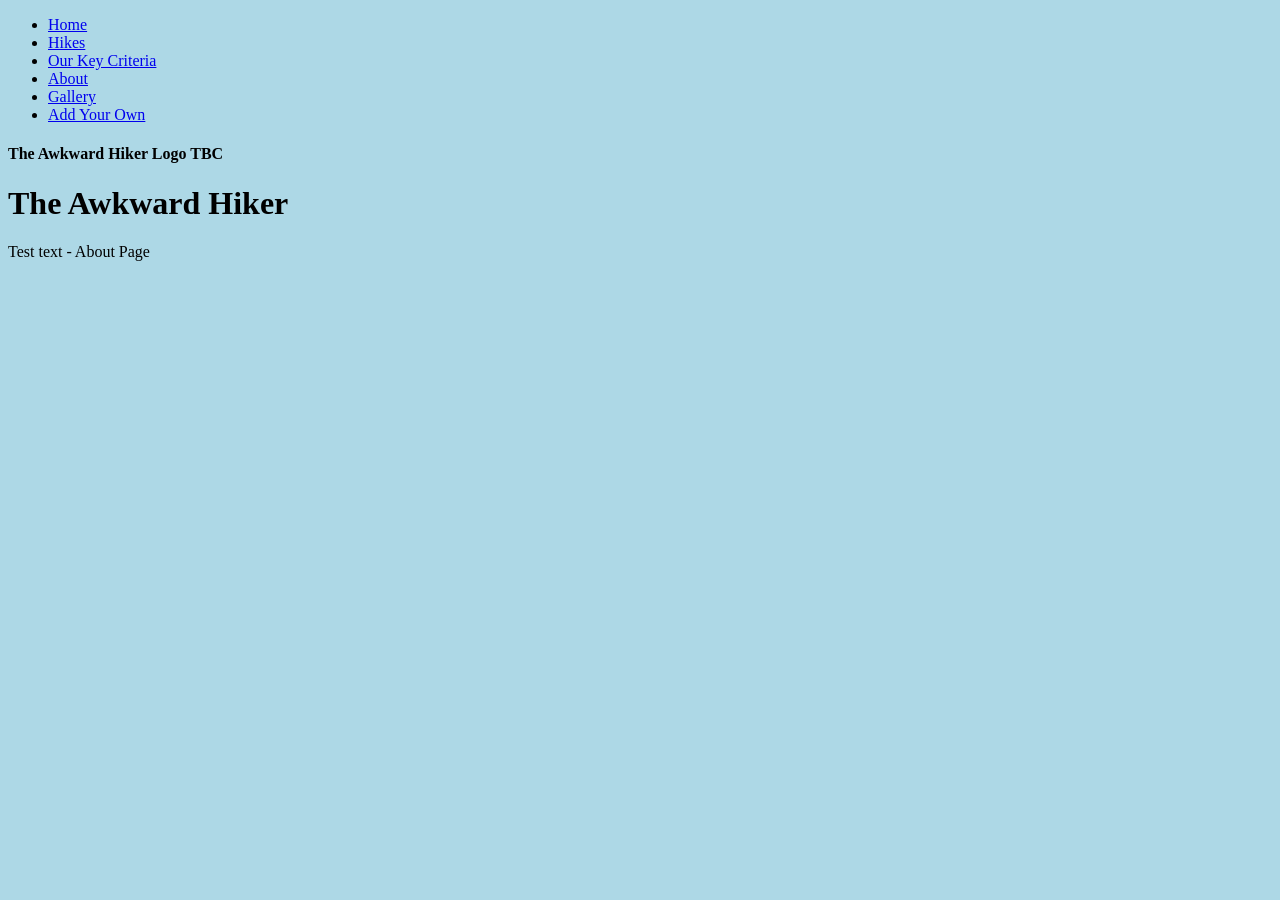
==== sub-pages/about.html @ 09e2e9f4 "Sub pages added in; Gallery, Add-Your-Own, About, Hikes, Our-Key-Criteria" ====
<!DOCTYPE html>
<html lang="en">
<head>
    <meta charset="UTF-8">
    <meta name="viewport" content="width=device-width, initial-scale=1.0">
    <title>The Awkward Hiker About</title>
    <link rel="stylesheet" href="../style.css">
</head>
<body>
        <div class="header links">
        <ul>
            <li>
                <a href="../index.html" rel="norefferer">Home</a>
            </li>
            <li>
                <a href="./hikes.html" rel="norefferer">Hikes</a>
            </li>
            <li>
                <a href="./our-key-criteria.html" rel="norefferer">Our Key Criteria</a>
            </li>
            <li>
                <a href="./about.html" rel="norefferer">About</a>
            </li>
            <li>
                <a href="./gallery.html" rel="norefferer">Gallery</a>
            </li>
            <li>
                <a href="./add-your-own.html" rel="norefferer">Add Your Own</a>
            </li>
        </ul>
        <h4>The Awkward Hiker Logo TBC</h4>
    </div>
    <div class="title banner">
        <h1>The Awkward Hiker</h1>
    </div>
    <p>Test text - About Page</p>
    
</body>
</html>
---- style.css ----
body {background-color: lightblue;}
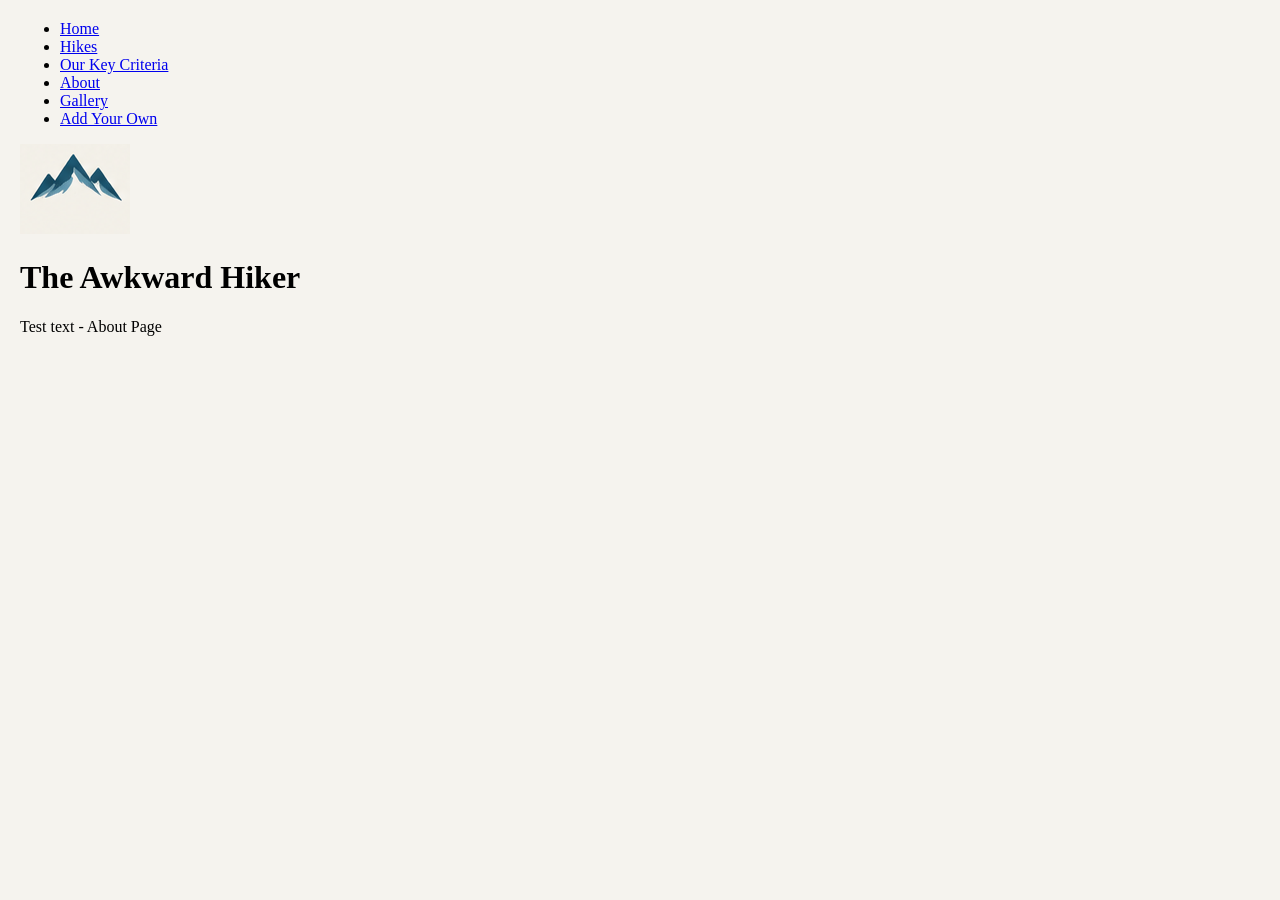
==== commit 2ec3ed7f: "Build out of key criteria page and added holder logo" ====
--- a/sub-pages/about.html
+++ b/sub-pages/about.html
@@ -28,7 +28,7 @@
                 <a href="./add-your-own.html" rel="norefferer">Add Your Own</a>
             </li>
         </ul>
-        <h4>The Awkward Hiker Logo TBC</h4>
+        <img src="./images/hiking_mountain_logo.png">
     </div>
     <div class="title banner">
         <h1>The Awkward Hiker</h1>
--- a/style.css
+++ b/style.css
@@ -1 +1,4 @@
-body {background-color: lightblue;}+body {
+    background-color: #f5f3ee;
+    margin: 20px;
+}
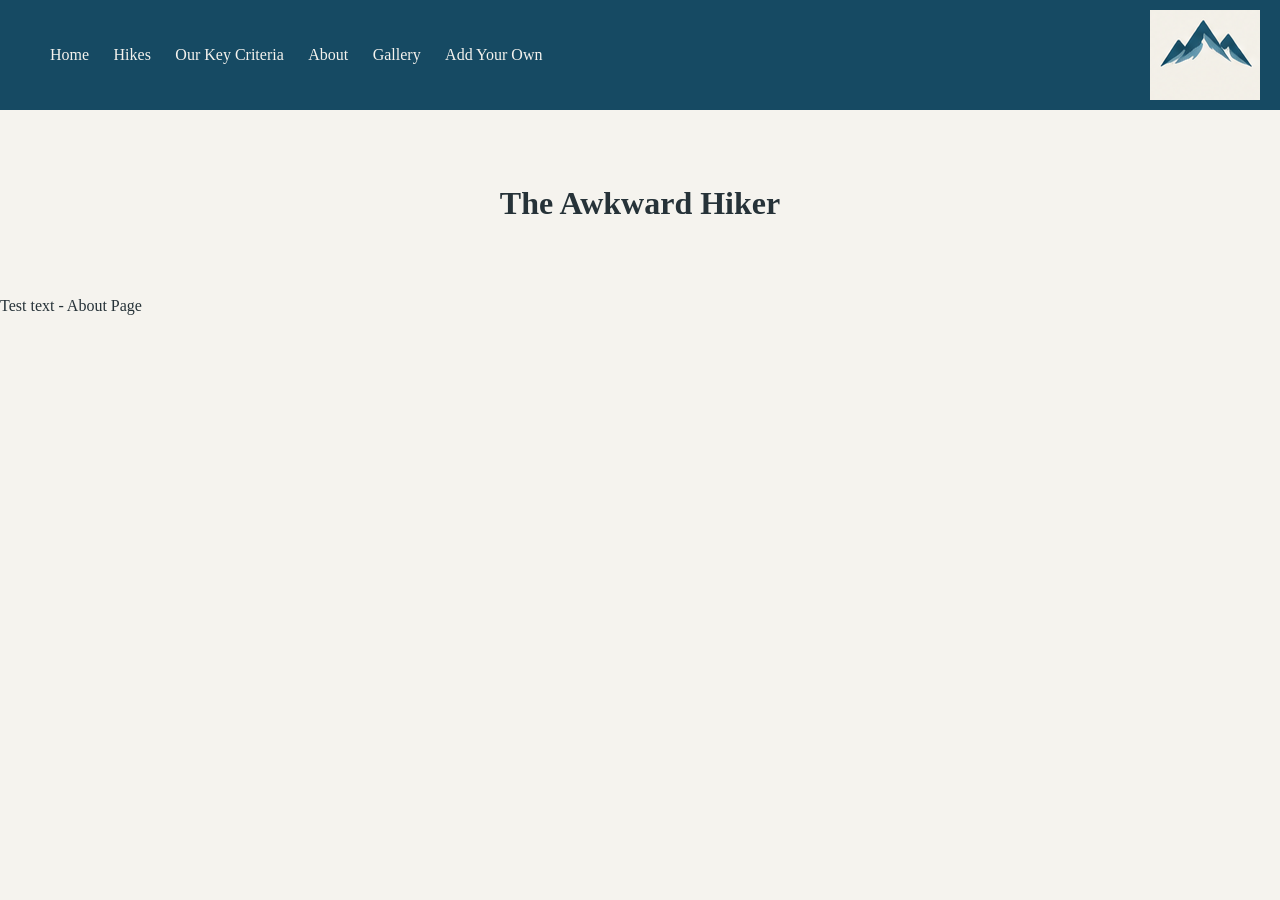
==== commit dfef5300: "Building out of CSS code - header banner focus. Hidden gallery and About us pages as no longer part " ====
--- a/sub-pages/about.html
+++ b/sub-pages/about.html
@@ -7,7 +7,7 @@
     <link rel="stylesheet" href="../style.css">
 </head>
 <body>
-        <div class="header links">
+    <header>
         <ul>
             <li>
                 <a href="../index.html" rel="norefferer">Home</a>
@@ -29,7 +29,7 @@
             </li>
         </ul>
         <img src="./images/hiking_mountain_logo.png">
-    </div>
+    </header>
     <div class="title banner">
         <h1>The Awkward Hiker</h1>
     </div>
--- a/style.css
+++ b/style.css
@@ -1,4 +1,49 @@
 body {
     background-color: #f5f3ee;
+    margin: 0;
+    padding: 0;
+    font-family: "Lato", Arial, sans-serif;
+}
+
+header {
+    display: flex;
+    background-color: #164A63;
+    justify-content: space-between;
+    align-items: center;
+    padding: 10px 10px 10px 0px;
+    position: sticky;
+    top: 0;
+}
+
+header ul {
+    list-style: none;
+}
+
+header li {
+    display: inline-block;
+    margin: 10px;
+}
+
+header a {
+    color: #F5F3EE;
+    text-decoration: none;
+}
+
+.title h1 {
+    display: flex;
+    justify-content: center;
+    margin: 75px;
+}
+
+h1, h2, h3, h4, h5, h6, p, li {
+    font-family: "Merriweather", Georgia, serif;
+    color: #263238;
+}
+
+header img {
+    margin-right: 10px;
+}
+
+.main {
     margin: 20px;
 }
